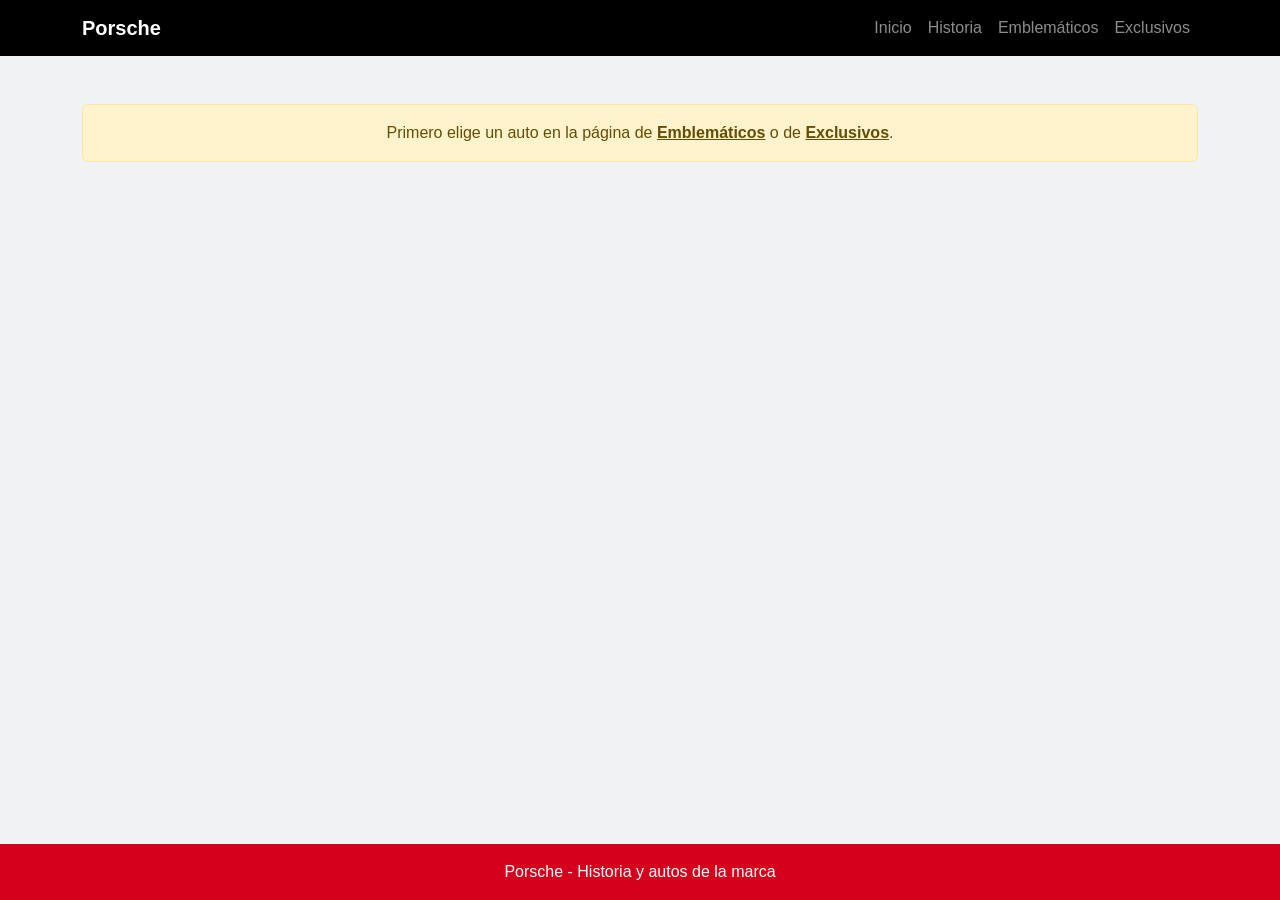
==== detalle.html @ 1e985eae "Se termino de hacer los JavaScript y se agrego la ultima pagina." ====
<!DOCTYPE html>
<html lang="es">
 
<head>
    <meta charset="UTF-8">
    <meta name="viewport" content="width=device-width, initial-scale=1.0">
    <title>Porsche - Detalle</title>
    <link href="https://cdn.jsdelivr.net/npm/bootstrap@5.3.3/dist/css/bootstrap.min.css" rel="stylesheet">
    <link rel="stylesheet" href="style.css">
</head>
 
<body>
 
    <nav class="navbar navbar-expand-lg navbar-dark bg-black">
        <div class="container">
            <a class="navbar-brand fw-bold" href="index.html">Porsche</a>
            <button class="navbar-toggler" type="button" data-bs-toggle="collapse" data-bs-target="#menu">
                <span class="navbar-toggler-icon"></span>
            </button>
            <div class="collapse navbar-collapse" id="menu">
                <ul class="navbar-nav ms-auto">
                    <li class="nav-item"><a class="nav-link" href="index.html">Inicio</a></li>
                    <li class="nav-item"><a class="nav-link" href="historia.html">Historia</a></li>
                    <li class="nav-item"><a class="nav-link" href="emblematicos.html">Emblemáticos</a></li>
                    <li class="nav-item"><a class="nav-link" href="exclusivos.html">Exclusivos</a></li>
                </ul>
            </div>
        </div>
    </nav>
 
    <main class="contenido">
        <section class="container py-5">
 
            <div id="aviso" class="alert alert-warning text-center d-none">
                Primero elige un auto en la página de
                <a href="emblematicos.html" class="alert-link">Emblemáticos</a> o de
                <a href="exclusivos.html" class="alert-link">Exclusivos</a>.
            </div>
 
            <div id="contenidoAuto" class="row g-4 align-items-center">
 
                <div class="col-12 col-md-6">
                    <img id="imagenAuto" class="detalle-img" src="" alt="">
                </div>
 
                <div class="col-12 col-md-6">
                    <h1 id="nombreAuto" class="fw-bold"></h1>
                    <span id="anioAuto" class="badge anio fs-5 mb-3"></span>
                    <p id="descripcionAuto"></p>
                    <a id="botonVolver" href="index.html" class="btn btn-porsche mt-3">Volver</a>
                </div>
 
            </div>
 
        </section>
    </main>
 
    <footer class="pie text-center py-3">
        <p class="mb-0">Porsche - Historia y autos de la marca</p>
    </footer>
 
    <script src="https://cdn.jsdelivr.net/npm/bootstrap@5.3.3/dist/js/bootstrap.bundle.min.js"></script>
    <script src="funtion2.js"></script>
 
</body>
 
</html>
---- style.css ----
* {
    box-sizing: border-box;
}

body {
    margin: 0;
    min-height: 100vh;
    display: flex;
    flex-direction: column;
    font-family: Arial;
    background-color: #f1f2f4;
    color: #222222;
}
 
.contenido {
    flex: 1;
}

.navbar-nav .nav-link:hover {
    color: #d5001c;
}
 
.navbar-nav .nav-link.active {
    color: #d5001c;
    font-weight: bold;
}
 
.portada {
    min-height: 80vh;
    display: flex;
    flex-direction: column;
    justify-content: center;
    align-items: center;
    text-align: center;
    color: #ffffff;
    background: linear-gradient(to right, black 50%, red 50%);
}
 
.portada h1 {
    margin: 0;
    font-size: 4.5rem;
}
 
.portada p {
    font-size: 1.4rem;
    margin: 1rem 0 0 0;
}
 
.logo img {
    height: 150px;
    max-width: 100%;
}
 

.btn-porsche {
    color: #ffffff;
    background-color: #d5001c;
    border: none;
    border-radius: 8px;
}
 
.btn-porsche:hover {
    color: #ffffff;
    background-color: #9c0014;
}
 
.anio {
    background-color: #d5001c;
    color: #ffffff;
}
 

.tarjeta {
    background-color: #ffffff;
    border: 2px solid #d0d3d8;
    border-radius: 8px;
}
 
.tarjeta:hover {
    border-color: #d5001c;
}
 

.tarjeta-img {
    width: 100%;
    height: 200px;
    object-fit: cover;
}
 

.evento {
    background-color: #ffffff;
    border: none;
    border-left: 5px solid #d5001c;
    border-radius: 8px;
}
 
.detalle-img {
    width: 100%;
    max-height: 400px;
    object-fit: cover;
    border-radius: 8px;
}
 

.pie {
    color: #ffffff;
    background-color: #d5001c;
}
 
/* Pantallas chicas */
@media (max-width: 600px) {
    .portada h1 {
        font-size: 2.8rem;
    }
}
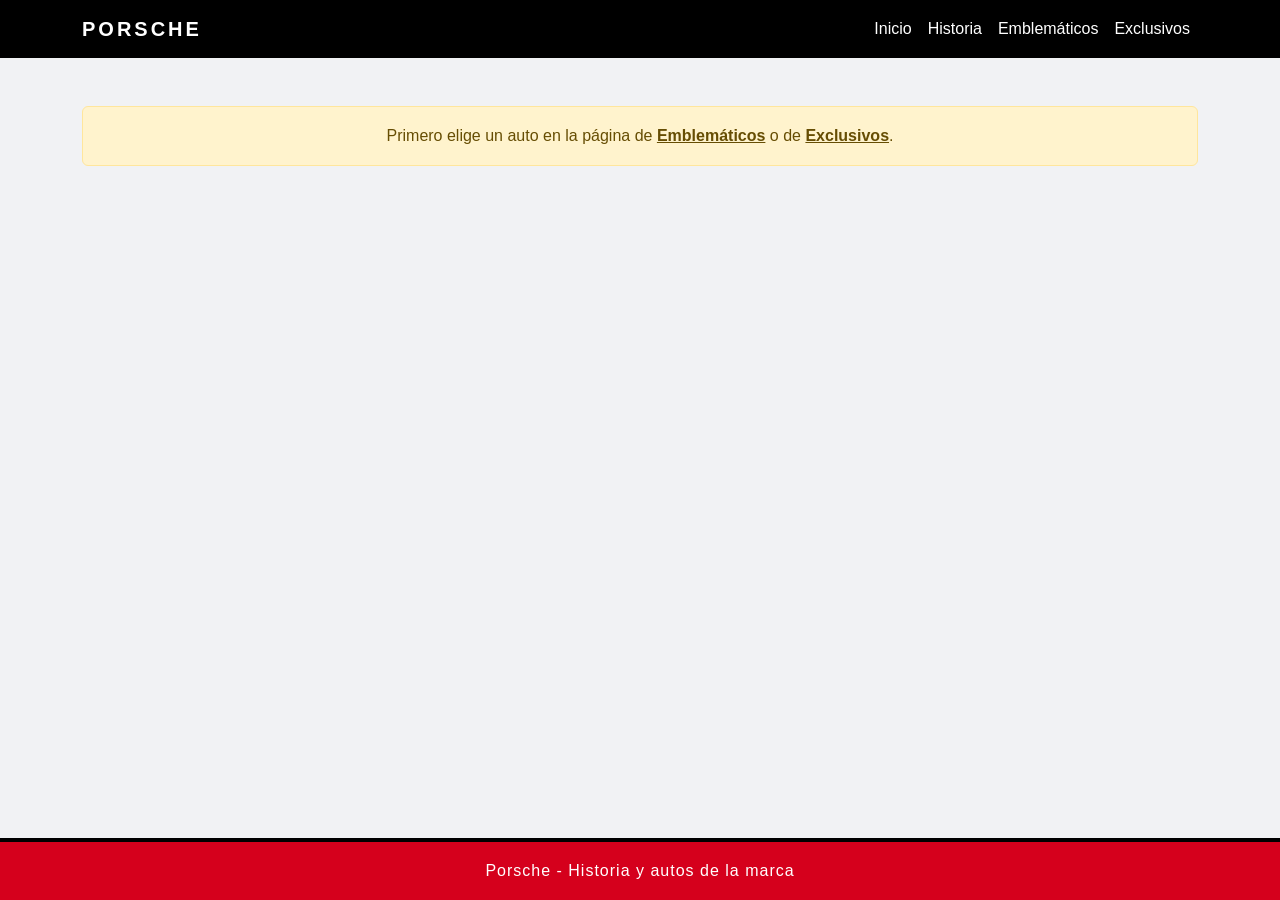
==== commit a4868afd: "No me gusto se veia muy estatica y le meti un poco de animaciones asi se vio mas dinamica y perrita" ====
--- a/detalle.html
+++ b/detalle.html
@@ -1,6 +1,6 @@
 <!DOCTYPE html>
 <html lang="es">
- 
+
 <head>
     <meta charset="UTF-8">
     <meta name="viewport" content="width=device-width, initial-scale=1.0">
@@ -8,10 +8,10 @@
     <link href="https://cdn.jsdelivr.net/npm/bootstrap@5.3.3/dist/css/bootstrap.min.css" rel="stylesheet">
     <link rel="stylesheet" href="style.css">
 </head>
- 
+
 <body>
- 
-    <nav class="navbar navbar-expand-lg navbar-dark bg-black">
+
+    <nav class="navbar navbar-expand-lg navbar-dark bg-black sticky-top">
         <div class="container">
             <a class="navbar-brand fw-bold" href="index.html">Porsche</a>
             <button class="navbar-toggler" type="button" data-bs-toggle="collapse" data-bs-target="#menu">
@@ -27,41 +27,47 @@
             </div>
         </div>
     </nav>
- 
+
     <main class="contenido">
         <section class="container py-5">
- 
-            <div id="aviso" class="alert alert-warning text-center d-none">
+
+            <div id="mensaje" class="alert alert-warning text-center d-none">
                 Primero elige un auto en la página de
                 <a href="emblematicos.html" class="alert-link">Emblemáticos</a> o de
                 <a href="exclusivos.html" class="alert-link">Exclusivos</a>.
             </div>
- 
-            <div id="contenidoAuto" class="row g-4 align-items-center">
- 
-                <div class="col-12 col-md-6">
-                    <img id="imagenAuto" class="detalle-img" src="" alt="">
+
+            <div id="detalle" class="row g-4 align-items-center">
+
+                <div class="col-12 col-md-6 aparecer">
+                    <div class="marco">
+                        <img id="imagen" class="foto-grande" src="" alt="">
+                    </div>
                 </div>
- 
-                <div class="col-12 col-md-6">
-                    <h1 id="nombreAuto" class="fw-bold"></h1>
-                    <span id="anioAuto" class="badge anio fs-5 mb-3"></span>
-                    <p id="descripcionAuto"></p>
-                    <a id="botonVolver" href="index.html" class="btn btn-porsche mt-3">Volver</a>
+
+                <div class="col-12 col-md-6 aparecer">
+                    <h1 id="titulo" class="fw-bold"></h1>
+                    <span id="anio" class="badge etiqueta fs-5 mb-3"></span>
+                    <p id="descripcion" class="fs-5"></p>
+                    <a id="volver" href="index.html" class="btn boton mt-3 me-2">Volver</a>
+                    <a href="index.html" class="btn boton boton-negro mt-3">Regresar</a>
                 </div>
- 
+
             </div>
- 
+
         </section>
     </main>
- 
+
     <footer class="pie text-center py-3">
         <p class="mb-0">Porsche - Historia y autos de la marca</p>
     </footer>
- 
+
+    <button type="button" id="subir" class="btn boton subir" aria-label="Volver arriba">↑</button>
+
     <script src="https://cdn.jsdelivr.net/npm/bootstrap@5.3.3/dist/js/bootstrap.bundle.min.js"></script>
-    <script src="funtion2.js"></script>
- 
+    <script src="efectos.js"></script>
+    <script src="detalle.js"></script>
+
 </body>
- 
+
 </html>
--- a/style.css
+++ b/style.css
@@ -1,5 +1,3 @@
-
- 
 * {
     box-sizing: border-box;
 }
@@ -9,26 +7,68 @@
     min-height: 100vh;
     display: flex;
     flex-direction: column;
-    font-family: Arial;
+    font-family: "Segoe UI", Arial, sans-serif;
+    line-height: 1.6;
     background-color: #f1f2f4;
     color: #222222;
 }
- 
+
 .contenido {
     flex: 1;
 }
 
+.navbar {
+    transition: box-shadow 0.3s ease;
+}
+
+.navbar.sombra {
+    box-shadow: 0 4px 15px rgba(0, 0, 0, 0.5);
+}
+
+.navbar-brand {
+    text-transform: uppercase;
+    letter-spacing: 3px;
+    transition: color 0.3s ease;
+}
+
+.navbar-brand:hover {
+    color: #d5001c;
+}
+
+.navbar-nav .nav-link {
+    position: relative;
+    color: #ffffff;
+    transition: color 0.3s ease;
+}
+
+.navbar-nav .nav-link::after {
+    content: "";
+    position: absolute;
+    left: 50%;
+    bottom: 2px;
+    width: 0;
+    height: 2px;
+    background-color: #d5001c;
+    transition: width 0.3s ease, left 0.3s ease;
+}
+
 .navbar-nav .nav-link:hover {
     color: #d5001c;
 }
- 
+
+.navbar-nav .nav-link:hover::after,
+.navbar-nav .nav-link.active::after {
+    left: 0;
+    width: 100%;
+}
+
 .navbar-nav .nav-link.active {
     color: #d5001c;
     font-weight: bold;
 }
- 
+
 .portada {
-    min-height: 80vh;
+    min-height: 85vh;
     display: flex;
     flex-direction: column;
     justify-content: center;
@@ -37,83 +77,272 @@
     color: #ffffff;
     background: linear-gradient(to right, black 50%, red 50%);
 }
- 
+
 .portada h1 {
     margin: 0;
     font-size: 4.5rem;
-}
- 
+    letter-spacing: 6px;
+    text-transform: uppercase;
+}
+
 .portada p {
+    margin: 1rem 0 0 0;
     font-size: 1.4rem;
-    margin: 1rem 0 0 0;
-}
- 
+    font-style: italic;
+}
+
 .logo img {
     height: 150px;
     max-width: 100%;
-}
- 
-
-.btn-porsche {
+    animation: flotar 3s ease-in-out infinite;
+}
+
+.encabezado h1,
+.encabezado h2 {
+    text-transform: uppercase;
+    letter-spacing: 2px;
+}
+
+.encabezado h1::after,
+.encabezado h2::after {
+    content: "";
+    display: block;
+    width: 80px;
+    height: 4px;
+    margin: 0.8rem auto 0 auto;
+    background-color: #d5001c;
+    border-radius: 2px;
+}
+
+.boton {
+    padding: 0.6rem 1.4rem;
     color: #ffffff;
     background-color: #d5001c;
     border: none;
     border-radius: 8px;
-}
- 
-.btn-porsche:hover {
+    transition: background-color 0.3s ease, transform 0.3s ease, box-shadow 0.3s ease;
+}
+
+.boton:hover {
     color: #ffffff;
     background-color: #9c0014;
-}
- 
-.anio {
-    background-color: #d5001c;
-    color: #ffffff;
-}
- 
+    transform: translateY(-3px);
+    box-shadow: 0 6px 12px rgba(213, 0, 28, 0.4);
+}
+
+.btn.boton:active {
+    color: #ffffff;
+    background-color: #7a0010;
+    transform: translateY(0);
+}
+
+.boton-negro {
+    background-color: #111111;
+}
+
+.boton-negro:hover {
+    background-color: #d5001c;
+}
+
+.etiqueta {
+    background-color: #d5001c;
+    color: #ffffff;
+    letter-spacing: 1px;
+    transition: transform 0.3s ease, background-color 0.3s ease;
+}
 
 .tarjeta {
+    overflow: hidden;
     background-color: #ffffff;
     border: 2px solid #d0d3d8;
-    border-radius: 8px;
-}
- 
+    border-radius: 12px;
+    transition: transform 0.3s ease, box-shadow 0.3s ease, border-color 0.3s ease;
+}
+
 .tarjeta:hover {
+    transform: translateY(-8px);
     border-color: #d5001c;
-}
- 
-
-.tarjeta-img {
+    box-shadow: 0 12px 25px rgba(0, 0, 0, 0.2);
+}
+
+.foto {
     width: 100%;
     height: 200px;
     object-fit: cover;
-}
- 
+    transition: transform 0.5s ease;
+}
+
+.tarjeta:hover .foto {
+    transform: scale(1.1);
+}
 
 .evento {
     background-color: #ffffff;
     border: none;
     border-left: 5px solid #d5001c;
     border-radius: 8px;
-}
- 
-.detalle-img {
+    transition: transform 0.3s ease, box-shadow 0.3s ease, border-color 0.3s ease;
+}
+
+.evento:hover {
+    transform: translateX(8px);
+    border-left-color: #000000;
+    box-shadow: 0 8px 20px rgba(0, 0, 0, 0.15);
+}
+
+.fila:hover .etiqueta {
+    transform: scale(1.15);
+    background-color: #000000;
+}
+
+.marco {
+    overflow: hidden;
+    border-radius: 12px;
+    box-shadow: 0 8px 20px rgba(0, 0, 0, 0.2);
+}
+
+.foto-grande {
+    display: block;
     width: 100%;
     max-height: 400px;
     object-fit: cover;
-    border-radius: 8px;
-}
- 
+    transition: transform 0.5s ease;
+}
+
+.foto-grande.acercar {
+    transform: scale(1.08);
+}
+
+.form-control:focus,
+.form-select:focus {
+    border-color: #d5001c;
+    box-shadow: 0 0 0 0.2rem rgba(213, 0, 28, 0.25);
+}
 
 .pie {
     color: #ffffff;
     background-color: #d5001c;
-}
- 
-/* Pantallas chicas */
+    border-top: 4px solid #000000;
+}
+
+.pie p {
+    margin: 0;
+    letter-spacing: 1px;
+}
+
+.subir {
+    position: fixed;
+    right: 20px;
+    bottom: 20px;
+    z-index: 1000;
+    width: 48px;
+    height: 48px;
+    padding: 0;
+    font-size: 1.4rem;
+    border-radius: 50%;
+    opacity: 0;
+    visibility: hidden;
+    transform: translateY(20px);
+}
+
+.subir.mostrar {
+    opacity: 1;
+    visibility: visible;
+    transform: translateY(0);
+}
+
+.subir.mostrar:hover {
+    transform: translateY(-4px);
+}
+
+.aparecer {
+    opacity: 0;
+    transform: translateY(40px);
+    transition: opacity 0.8s ease, transform 0.8s ease;
+}
+
+.aparecer.visible {
+    opacity: 1;
+    transform: translateY(0);
+}
+
+.aparecer:nth-child(3n+2) {
+    transition-delay: 0.15s;
+}
+
+.aparecer:nth-child(3n+3) {
+    transition-delay: 0.3s;
+}
+
+.entrada {
+    animation: entrar 1s ease both;
+}
+
+.retraso {
+    animation-delay: 0.3s;
+}
+
+.retraso-largo {
+    animation-delay: 0.6s;
+}
+
+@keyframes entrar {
+    from {
+        opacity: 0;
+        transform: translateY(30px);
+    }
+
+    to {
+        opacity: 1;
+        transform: translateY(0);
+    }
+}
+
+@keyframes flotar {
+    0%,
+    100% {
+        transform: translateY(0);
+    }
+
+    50% {
+        transform: translateY(-12px);
+    }
+}
+
+@media (max-width: 992px) {
+    .foto {
+        height: 220px;
+    }
+}
+
 @media (max-width: 600px) {
     .portada h1 {
         font-size: 2.8rem;
-    }
-}
- +        letter-spacing: 3px;
+    }
+
+    .portada p {
+        font-size: 1.1rem;
+    }
+
+    .logo img {
+        height: 110px;
+    }
+
+    .subir {
+        right: 12px;
+        bottom: 12px;
+    }
+}
+
+@media (prefers-reduced-motion: reduce) {
+    * {
+        animation: none !important;
+        transition: none !important;
+    }
+
+    .aparecer {
+        opacity: 1;
+        transform: none;
+    }
+}
